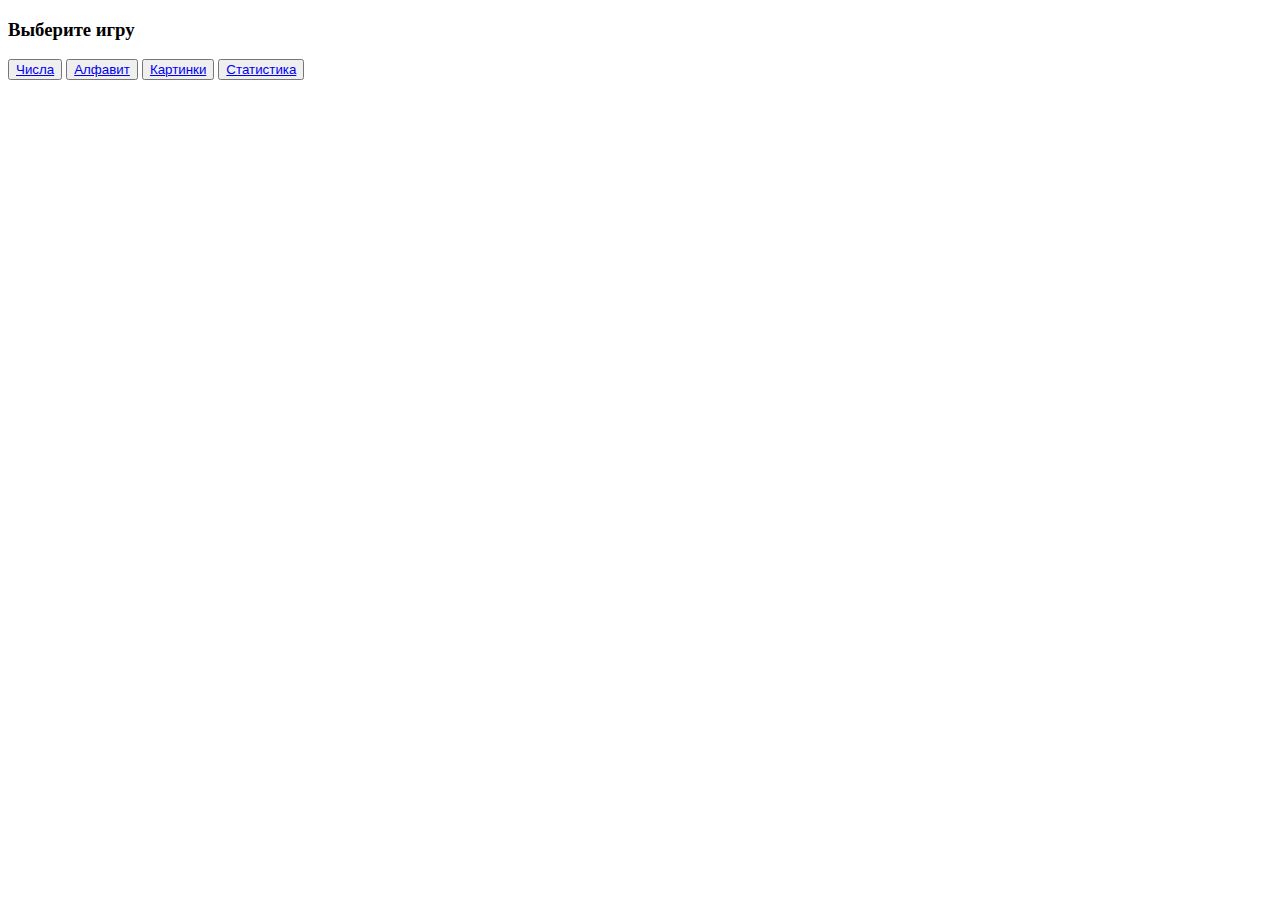
==== hall.html @ c148607f "Add files via upload" ====
<!DOCTYPE html>
<html lang="en">
<head>
    <meta charset="UTF-8">
    <meta http-equiv="X-UA-Compatible" content="IE=edge">
    <meta name="viewport" content="width=device-width, initial-scale=1.0">
    <title>Document</title>
    <link rel="stylesheet" href="css/hall_style.css">
    <!-- <script src="script/hall.js"></script> -->
</head>
<body>
<!--     <div id="box">
    <div id="wrapper">
        <div id="form">
            <h1>Введите ваше имя</h1>

        </div>
    </div> -->
    <!-- <div class="menu" id="menu_author">
            <h3 class="text-center">Введите свое имя</h3>
            <div class="form-group">
                <input id="pole" class="item" type="text" name="username" maxlength="15" minlength="2" pattern="^[a-zA-Z0-9_.-]*$" id="username" placeholder="Имя" require value="">
            </div>
                <button class="btn-confirm" onclick="next_step()">Подтвердить</button>
    </div> -->
    <div class="menu" id="menu_game">
            <h3 class="text-center">Выберите игру</h3>
            <div class="box_game">
            <button class="btn-confirm"><a href="numbers.html">Числа</a></button>
            <button class="btn-confirm"><a href="alpha.html">Алфавит</a></button>
            <button class="btn-confirm"><a href="picture.html">Картинки</a></button>
            <button class="btn-confirm"><a href="static.html">Статистика</a></button>
        </div>
    </div>
    <script src="script/hall.js"></script>
</body>
</html>
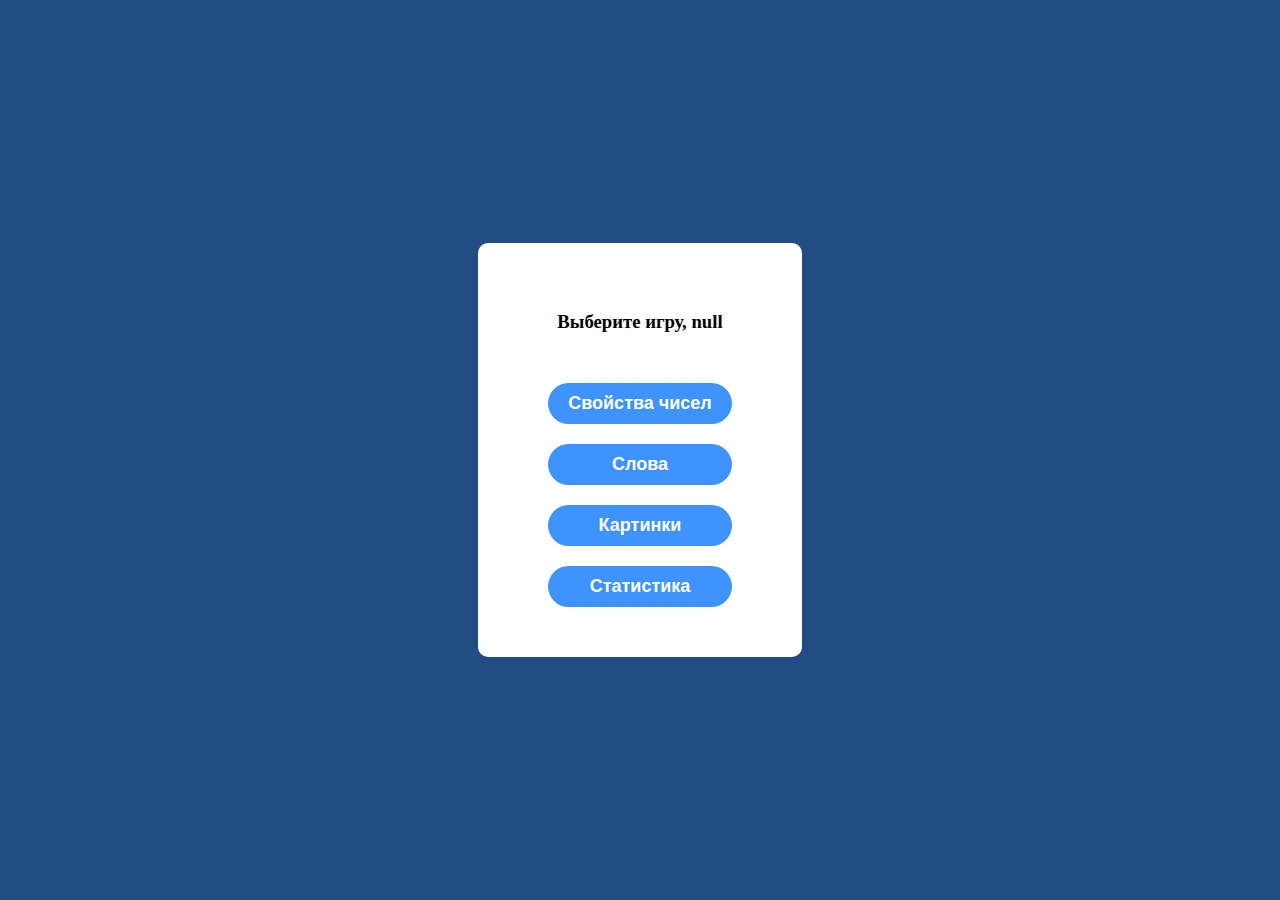
==== commit 014bd503: "Add files via upload" ====
--- a/hall.html
+++ b/hall.html
@@ -26,8 +26,8 @@
     <div class="menu" id="menu_game">
             <h3 class="text-center">Выберите игру</h3>
             <div class="box_game">
-            <button class="btn-confirm"><a href="numbers.html">Числа</a></button>
-            <button class="btn-confirm"><a href="alpha.html">Алфавит</a></button>
+            <button class="btn-confirm"><a href="numbers.html">Свойства чисел</a></button>
+            <button class="btn-confirm"><a href="words.html">Слова</a></button>
             <button class="btn-confirm"><a href="picture.html">Картинки</a></button>
             <button class="btn-confirm"><a href="static.html">Статистика</a></button>
         </div>
--- a/css/hall_style.css
+++ b/css/hall_style.css
@@ -0,0 +1,89 @@
+/* body{
+    padding: 0px;
+    margin: 0px;
+}
+#wrapper{
+    height: 100vh;
+    min-width: 100vh;
+    background-color: rgb(24, 31, 31);
+}
+#form{
+    background-color: aliceblue;
+    border: 10px double  rgb(0, 0, 0);
+    display: flex;
+    justify-content: center;
+    margin-left: auto;
+    margin-right: auto;
+    height:20vh;
+    width: 50vh;
+    word-wrap: break-word;
+}
+h1{
+    font-size: 5vh
+    
+    ;
+} */
+html {
+    background-color:#214c84;
+    background-blend-mode:overlay;
+    display:flex;
+    align-items:center;
+    justify-content:center;
+    height:100%;
+  }
+  
+  body {
+    background-color:transparent;
+  }
+  
+  .menu{
+    padding:50px 0;
+  }
+  
+  .menu{
+    max-width:700px;
+    padding:50px 70px;
+    border-radius:10px;
+    /* box-shadow:4px 4px 15px rgba(0, 0, 0, 0.2); */
+    background-color:#fff;
+    text-align: center;
+  }
+  
+  .menu h3 {
+    font-weight:bold;
+    margin-bottom:30px;
+  }
+  
+  .menu .item {
+    border-radius:10px;
+    margin-bottom:25px;
+    padding:10px 20px;
+  }
+  
+.btn-confirm {
+    border-radius:30px;
+    padding:10px 20px;
+    font-size:18px;
+    font-weight:bold;
+    background-color:#3f93ff;
+    border:none;
+    color:white;
+    margin-top:20px;
+  }
+  
+  @media (max-width: 576px) {
+    .menu form {
+      padding:50px 20px;
+    }
+  }
+  #menu_game{
+    display:block;
+  }
+  .box_game{
+    display:flex;
+    flex-direction: column;
+  }
+  a{
+    text-decoration: none;
+    color: white;
+  }
